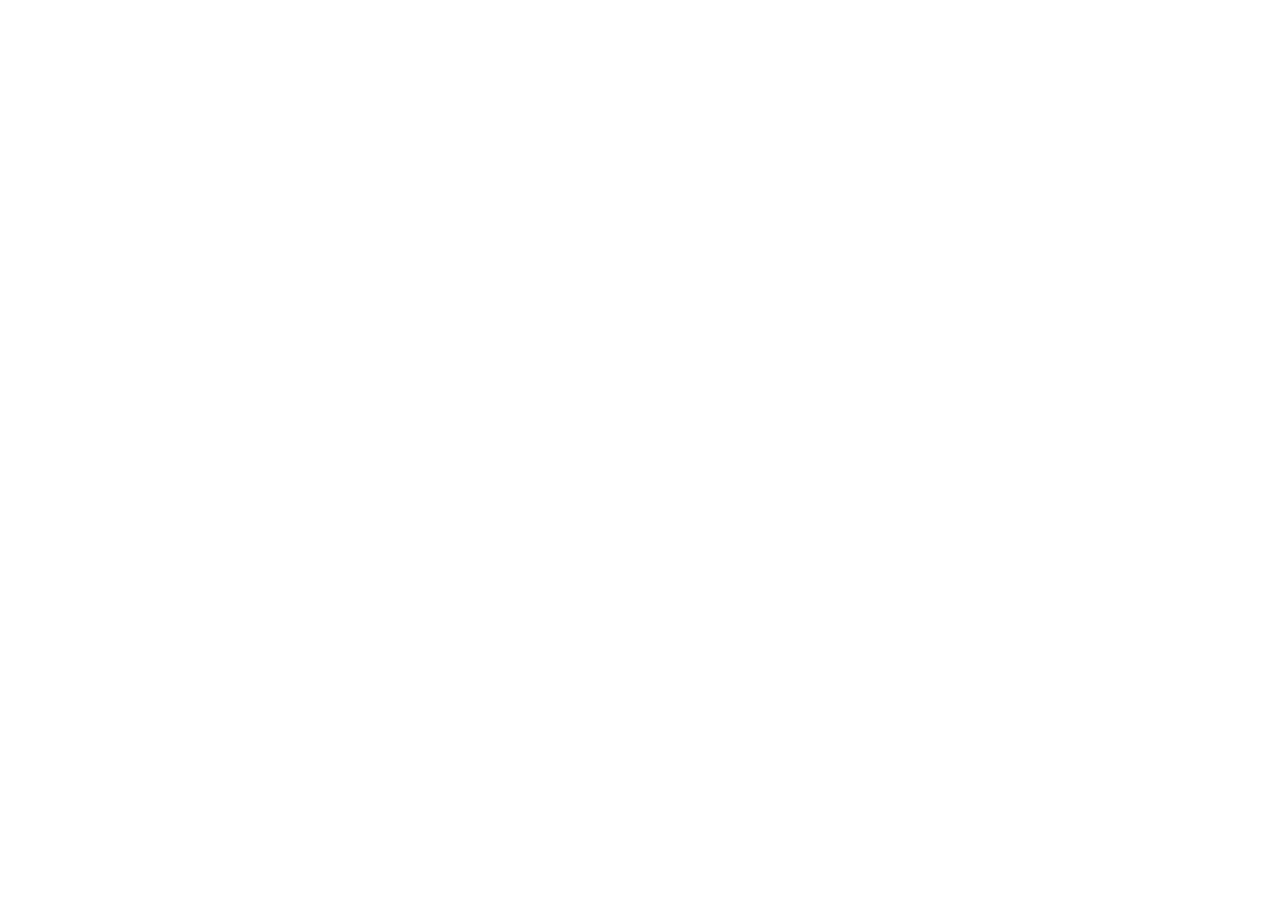
==== index.html @ 63c28d03 "deploy: Zebuilder-ai/zb-frontend@f2b1b3a63f26ef09c42dd4d89e1f315fa742d861" ====
<!doctype html>
<html lang="fr">
  <head>
    <meta charset="UTF-8" />
    <meta name="viewport" content="width=device-width, initial-scale=1.0" />
    <title>ZeBuilder</title>
    <script type="module" crossorigin src="/zb-frontend-demo/assets/index-CI-UA80D.js"></script>
    <link rel="modulepreload" crossorigin href="/zb-frontend-demo/assets/jsx-runtime-B-hcVAMW.js">
    <link rel="modulepreload" crossorigin href="/zb-frontend-demo/assets/auth-DpIcvt6v.js">
    <link rel="modulepreload" crossorigin href="/zb-frontend-demo/assets/dist-BHRp_Zyh.js">
    <link rel="stylesheet" crossorigin href="/zb-frontend-demo/assets/index-CMvKHWj3.css">
  </head>
  <body>
    <div id="root"></div>
  </body>
</html>
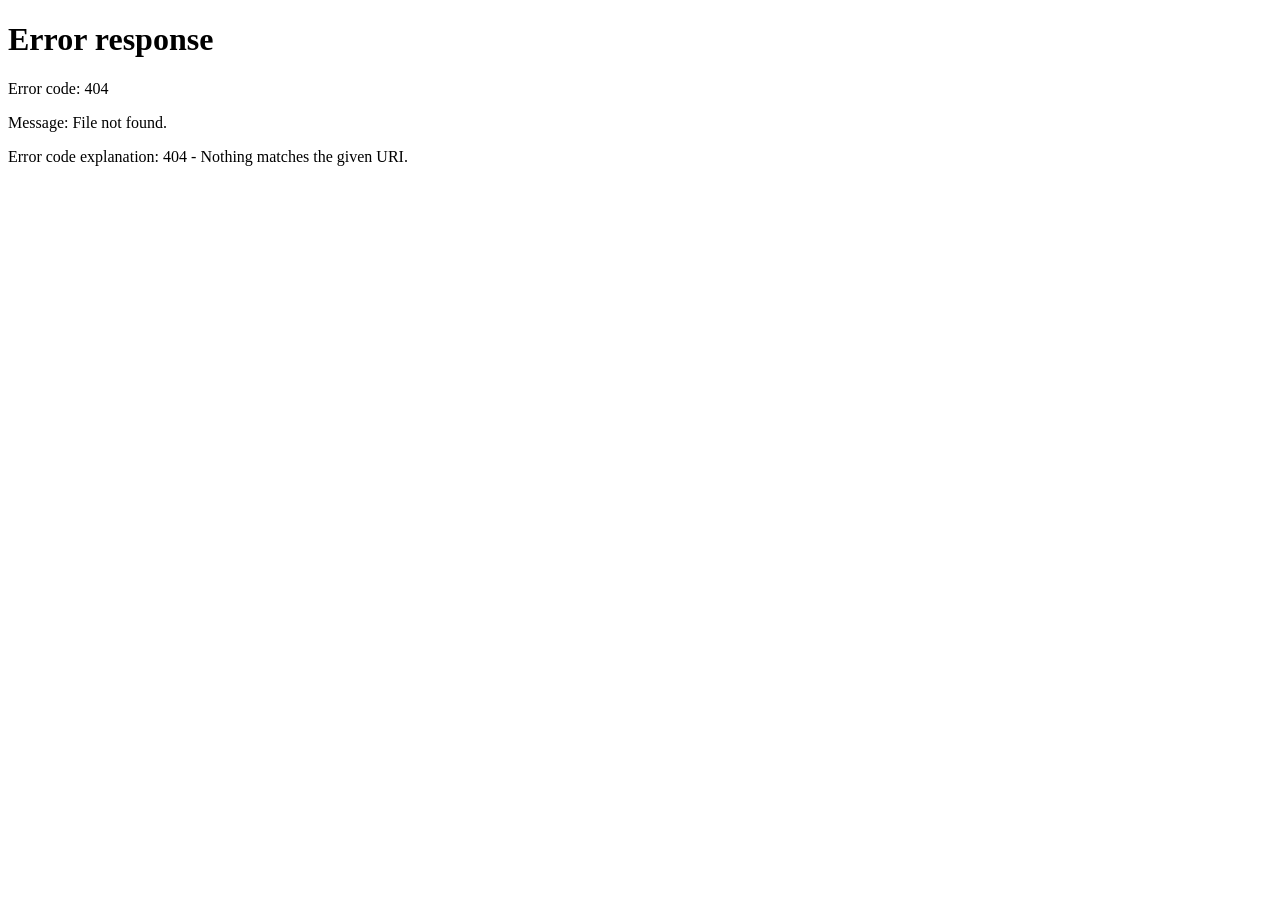
==== commit 52d12748: "deploy: Zebuilder-ai/zb-frontend@779e941fc455ad4a93e9a082a817db2990c577c1" ====
--- a/index.html
+++ b/index.html
@@ -2,15 +2,10 @@
 <html lang="fr">
   <head>
     <meta charset="UTF-8" />
-    <meta name="viewport" content="width=device-width, initial-scale=1.0" />
     <title>ZeBuilder</title>
-    <script type="module" crossorigin src="/zb-frontend-demo/assets/index-CI-UA80D.js"></script>
-    <link rel="modulepreload" crossorigin href="/zb-frontend-demo/assets/jsx-runtime-B-hcVAMW.js">
-    <link rel="modulepreload" crossorigin href="/zb-frontend-demo/assets/auth-DpIcvt6v.js">
-    <link rel="modulepreload" crossorigin href="/zb-frontend-demo/assets/dist-BHRp_Zyh.js">
-    <link rel="stylesheet" crossorigin href="/zb-frontend-demo/assets/index-CMvKHWj3.css">
+    <meta http-equiv="refresh" content="0; url=/zb-frontend-demo/v1/" />
   </head>
   <body>
-    <div id="root"></div>
+    <a href="/zb-frontend-demo/v1/">ZeBuilder V1</a>
   </body>
 </html>
